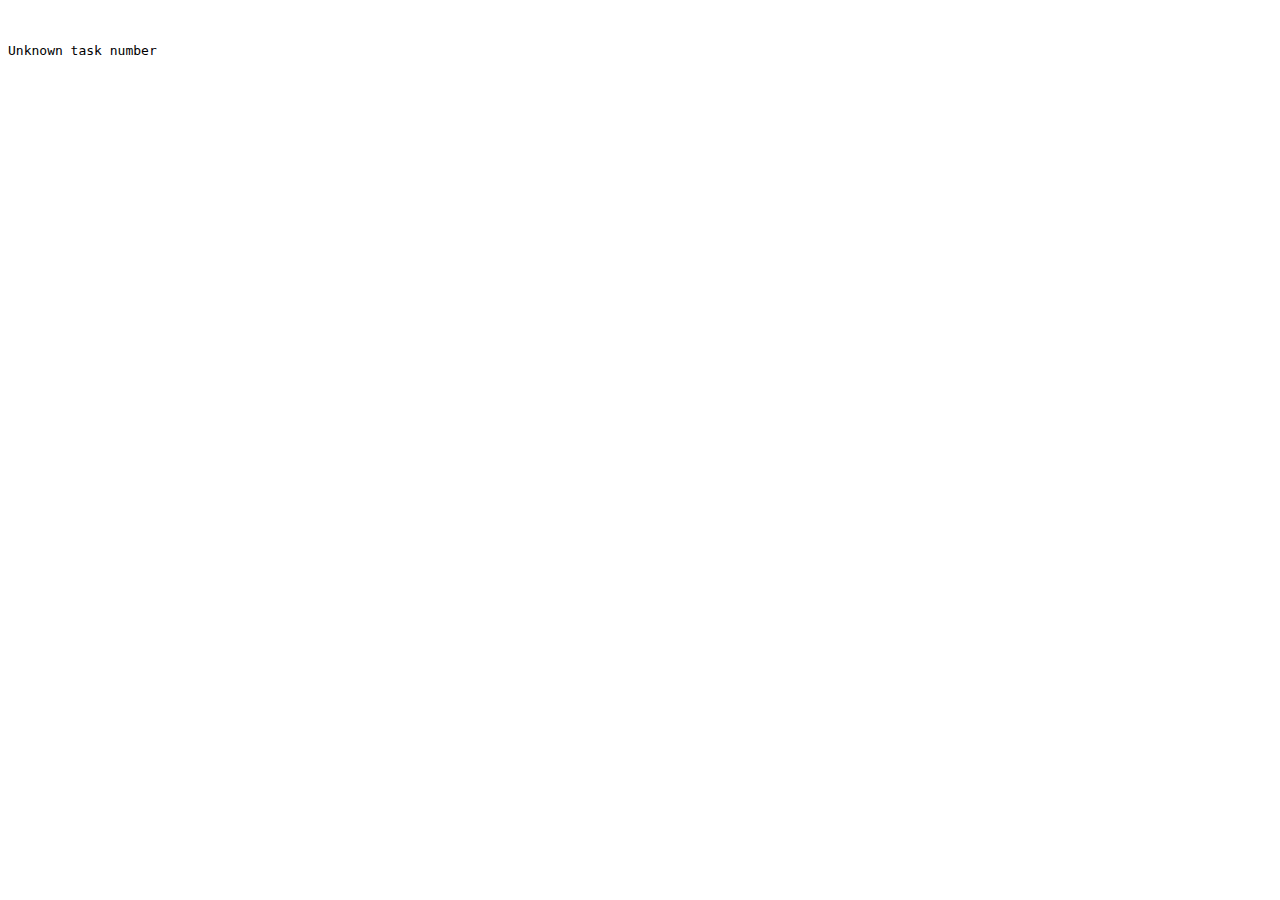
==== index.html @ e7c14996 "feat: add solution for Task1 and Task2. add Switch." ====
<!DOCTYPE html>
<html lang="en">

<head>
    <meta charset="UTF-8">
    <meta name="viewport" content="width=device-width, initial-scale=1.0">
    <meta http-equiv="X-UA-Compatible" content="ie=edge">
    <title>JavaScript_Practice</title>
</head>

<body>
    <pre>


<script>

    let choiseOfTask = prompt("Enter the number of Task", "3");

    switch (choiseOfTask) {
        case "1":
            {
                document.writeln("<h3>1.Начнём с простого: напишите функцию, которая будет складывать 2 числа, " +
                    "переданных параметрами, \nи возвращать результат сложения. Проверьте работу этой функции для чисел и для строк.</h3>");

                let num1 = prompt("Enter 1 number", "2");
                let num2 = prompt("Enter 1 number", "8");

                function sum(a, b) {
                    return a + b;
                }

                document.writeln("Sum of <u>strings</u> " + num1 + " and " + num2 + " : " + + sum(num1, num2));
                document.writeln("Sum of <u>numbers</u> " + num1 + " and " + num2 + " : " + + sum(parseInt(num1), parseInt(num2)));

            }
            break;

        case "2":
            {
                document.writeln("<h3>2.Напишите функцию, которая будет списком выводить названия всех типов в JS. \n" +
                    "Эта функция должна принимать параметр, и также выводить, к какому типу данных относится этот параметр.\n" +
                    "Нужно вызвать эту функцию с параметрами различных типов, и проверить, что всё правильно работает.</h3>");

                function type(param) {
                    return document.writeln(typeof param);

                }

                let par;
                document.write("For <b>" + par + "</b> type is: ")
                type(par);

                par = null;
                document.write("For <b>" + par + "</b> type is: ")
                type(par);

                par = "Hello";
                document.write("For <b>" + par + "</b> type is: ")
                type(par);

                par = 10;
                document.write("For <b>" + par + "</b> type is: ")
                type(par);

                par = true;
                document.write("For <b>" + par + "</b> type is: ")
                type(par);

                par = { name: "Katerina" };
                document.write("For <b>" + par + "</b> type is: ")
                type(par);
            }
            break;
        case "3":
            {
                document.writeln("<h3>3.Напишите функцию для создания массива из случайных чисел в диапазоне от 0 до 100, \n" +
                    "размера, заданного параметром. При отсутствии параметра, функция должна формировать массив из 10 элементов.</h3>");

            }
            break;

        default:

        document.writeln("Unknown task number");
            break;
    }

</script>
</pre>
</body>

</html>
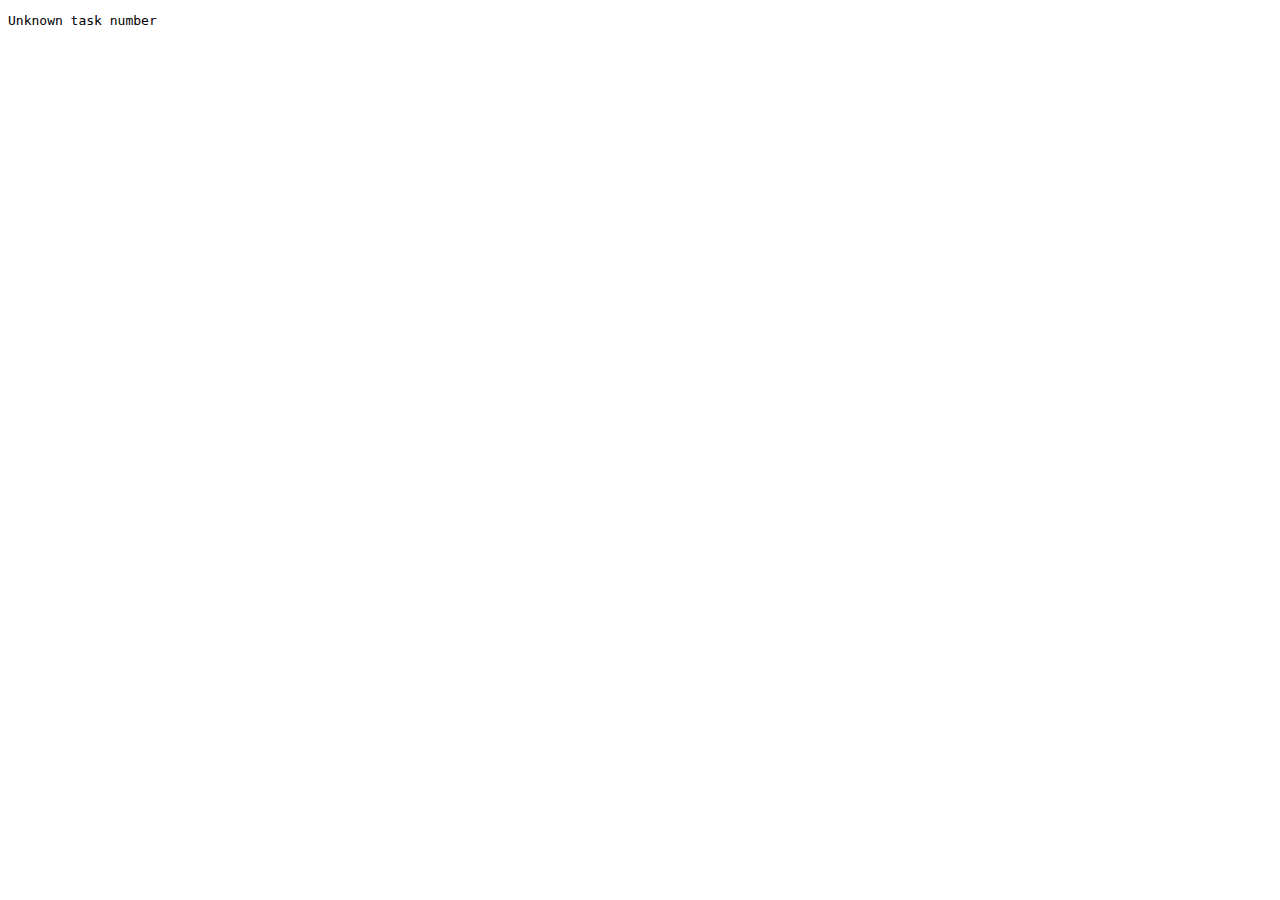
==== commit c9c74639: "feat: add solution for Task 5" ====
--- a/index.html
+++ b/index.html
@@ -10,17 +10,13 @@
 
 <body>
     <pre>
-
-
 <script>
-
-    let choiseOfTask = prompt("Enter the number of Task", "3");
-
+    let choiseOfTask = prompt("Enter the number of Task", "5");
     switch (choiseOfTask) {
         case "1":
             {
                 document.writeln("<h3>1.Начнём с простого: напишите функцию, которая будет складывать 2 числа, " +
-                    "переданных параметрами, \nи возвращать результат сложения. Проверьте работу этой функции для чисел и для строк.</h3>");
+                    "переданных параметрами, \nи возвращать результат сложения. Проверьте работу этой функции для чисел и для строк.</h3><\hr>");
 
                 let num1 = prompt("Enter 1 number", "2");
                 let num2 = prompt("Enter 1 number", "8");
@@ -39,7 +35,7 @@
             {
                 document.writeln("<h3>2.Напишите функцию, которая будет списком выводить названия всех типов в JS. \n" +
                     "Эта функция должна принимать параметр, и также выводить, к какому типу данных относится этот параметр.\n" +
-                    "Нужно вызвать эту функцию с параметрами различных типов, и проверить, что всё правильно работает.</h3>");
+                    "Нужно вызвать эту функцию с параметрами различных типов, и проверить, что всё правильно работает.</h3><\hr>");
 
                 function type(param) {
                     return document.writeln(typeof param);
@@ -74,14 +70,144 @@
         case "3":
             {
                 document.writeln("<h3>3.Напишите функцию для создания массива из случайных чисел в диапазоне от 0 до 100, \n" +
-                    "размера, заданного параметром. При отсутствии параметра, функция должна формировать массив из 10 элементов.</h3>");
-
-            }
-            break;
+                    "размера, заданного параметром. При отсутствии параметра, функция должна формировать массив из 10 элементов.</h3><\hr>");
+
+                let size = Number(prompt("Enter size of array", "30"));
+                randomMin = 0;
+                randomMax = 100;
+
+                function getRandomNumber(min, max) {
+                    let result = Math.floor(Math.random() * ((max + 1) - min)) + min;
+                    return result;
+                }
+
+                function arrayCreate(s) {
+                    if (s == 0) {
+                        s = 10;
+                    }
+
+                    let arr = [];
+
+                    for (let i = 0; i < s; i++) {
+                        arr[i] = getRandomNumber(randomMin, randomMax);
+                    }
+                    return arr;
+                }
+                let array = arrayCreate(size);
+
+                document.writeln(array);
+
+            }
+            break;
+
+        case "4":
+            {
+                document.writeln("<h3> 4.Разработайте алгоритм, который будет перебирать числовой массив," +
+                    "сгенерированный предыдущей функцией, и удалять из него элементы \nменьшие 6. Затем нужно посчитать" +
+                    "и вывести на консоль, сколько процентов от начального количества элементов осталось в массиве.</h3><\hr>");
+
+                let size = Number(prompt("Enter size of array", "30"));
+                randomMin = -10;
+                randomMax = 20;
+
+                function getRandomNumber(min, max) {
+                    let result = Math.floor(Math.random() * ((max + 1) - min)) + min;
+                    return result;
+
+                }
+
+                function arrayCreate(s) {
+                    if (s == 0) {
+                        s = 10;
+                    }
+
+                    let arr = [];
+
+                    for (let i = 0; i < s; i++) {
+                        arr[i] = getRandomNumber(randomMin, randomMax);
+                    }
+                    return arr;
+                }
+                let array = arrayCreate(size);
+
+                let originLength = array.length;
+
+                document.writeln("<u>Original array:</u> " + array + "\n");
+
+
+                for (let i = 0; i < array.length; i++) {
+                    if (array[i] < 6) {
+
+                        let idx = array.indexOf(array[i]);
+                        array.splice(idx, 1);
+                        i--;
+                    }
+                }
+
+                let finalLength = array.length;
+
+                document.writeln("<u>Array '>6':</u> " + array + "\n");
+
+                // document.writeln("<u>Original array length:</u> " + originLength);
+                // document.writeln("<u>Array '>6' length:</u> " + finalLength);
+
+                let percent = parseInt(finalLength / originLength * 100);
+
+                document.writeln("<u>In new array left:</u> " + percent + "% of elements");
+
+            }
+            break;
+        case "5":
+            {
+                document.writeln("<h3>5.Напишите функцию, которая будет принимать строку с текстом," +
+                    "и находить в ней имена людей из вашей группы, формируя из них массив.\n " +
+                    "В конце, функция должна этот массив возвращать.</h3><\hr>");
+
+                let array = [];
+                function listOfGroup(string) {
+                    let array = string.split(' ');
+                    return array;
+                }
+                let list = "Анастасия Сергей Иван Екатерина Михаил Дмитрий Александр Денис Мария Станислав Павел Ирина Сергей Надежда Евгений";
+                let result = listOfGroup(list);
+                document.writeln(result);
+            }
+            break;
+
+        case "6":
+            {
+                document.writeln("<h3>6.Напишите функцию, которая будет рассчитывать количество прошедших дней " +
+                    "между двумя датами: сегодняшней даты, и второй, переданной в виде параметра. \n " +
+                    "Функция должна работать только для дат прошедшего времени.</h3><\hr>");
+
+
+
+
+
+
+
+            }
+            break;
+
+
+        case "6":
+            {
+                document.writeln("<h3>7.Имеется массив каких-то элементов (можно задать статически). Нужно распределить элементам" +
+                    "этого массива номера от 1 в случайном порядке. Проще говоря, нужно отсортировать массив случайным образом. \n " +
+                    "В результате нужно вывести по порядку на консоль пары значений «номер – элемент массива». " +
+                    " Допустим, начальный массив вот такой: Array(6) ['Царь', 'Укроп', 'Кенгуру', 'Ель', 'Небоскреб','Гусар'] \n" +
+                    " Тогда вывод должен быть, например, таким: 1-Укроп, 2- Небоскреб, 3-Гусар, 4- Кенгуру, 5-Царь, 6-Ель </h3><\hr>");
+
+
+
+            }
+            break;
+
+
 
         default:
 
-        document.writeln("Unknown task number");
+            document.writeln("Unknown task number");
             break;
     }
 
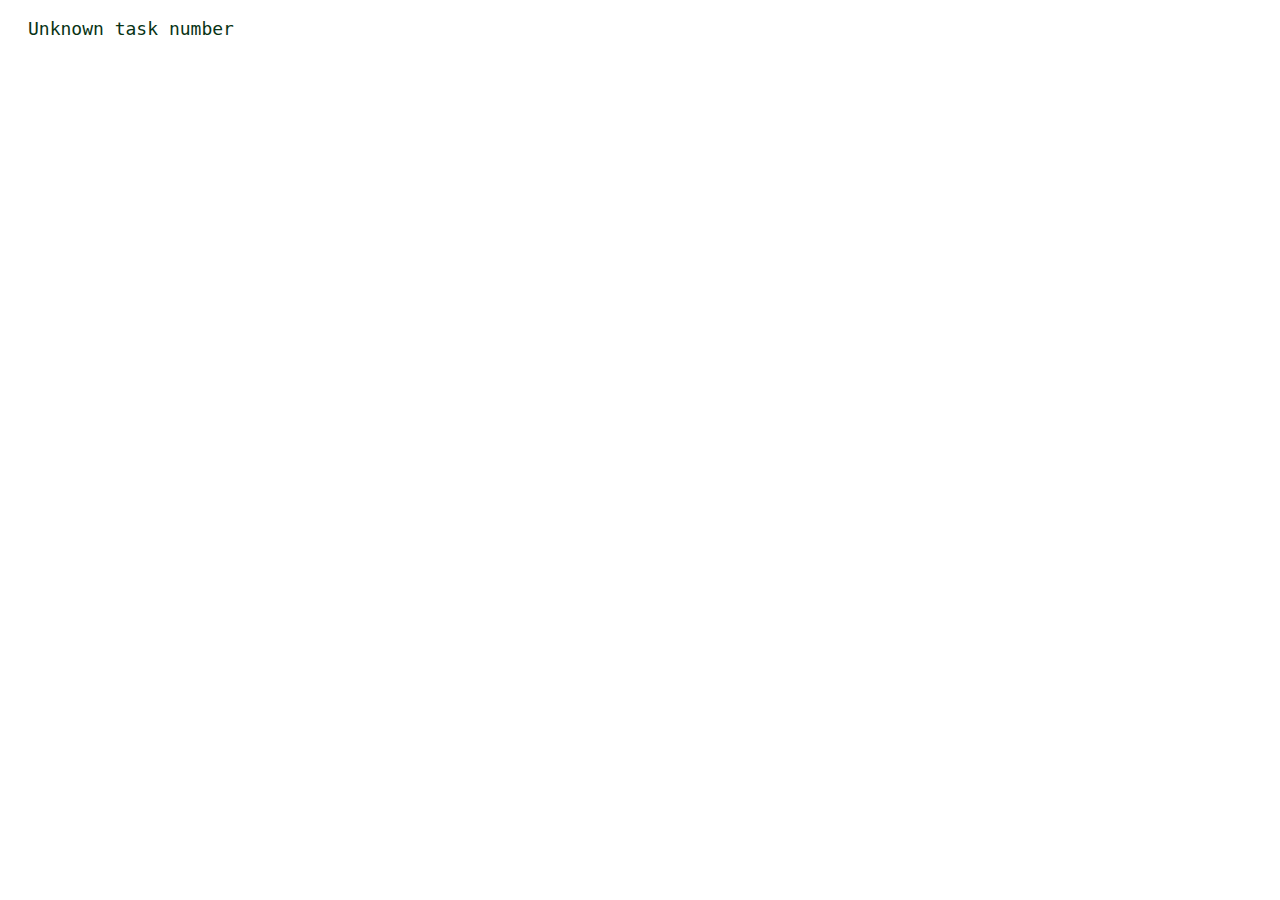
==== commit 5644721d: "fix: change solution of Task 5" ====
--- a/index.html
+++ b/index.html
@@ -5,6 +5,7 @@
     <meta charset="UTF-8">
     <meta name="viewport" content="width=device-width, initial-scale=1.0">
     <meta http-equiv="X-UA-Compatible" content="ie=edge">
+    <link rel="stylesheet" href="css/style.css">
     <title>JavaScript_Practice</title>
 </head>
 
@@ -16,7 +17,7 @@
         case "1":
             {
                 document.writeln("<h3>1.Начнём с простого: напишите функцию, которая будет складывать 2 числа, " +
-                    "переданных параметрами, \nи возвращать результат сложения. Проверьте работу этой функции для чисел и для строк.</h3><\hr>");
+                    "переданных параметрами, и возвращать результат сложения. Проверьте работу этой функции для чисел и для строк.</h3><\hr>");
 
                 let num1 = prompt("Enter 1 number", "2");
                 let num2 = prompt("Enter 1 number", "8");
@@ -160,16 +161,33 @@
         case "5":
             {
                 document.writeln("<h3>5.Напишите функцию, которая будет принимать строку с текстом," +
-                    "и находить в ней имена людей из вашей группы, формируя из них массив.\n " +
+                    "и находить в ней имена людей из вашей группы, \nформируя из них массив. " +
                     "В конце, функция должна этот массив возвращать.</h3><\hr>");
 
                 let array = [];
-                function listOfGroup(string) {
-                    let array = string.split(' ');
-                    return array;
-                }
-                let list = "Анастасия Сергей Иван Екатерина Михаил Дмитрий Александр Денис Мария Станислав Павел Ирина Сергей Надежда Евгений";
-                let result = listOfGroup(list);
+
+
+                function listOfGroup(newString) {
+                    // let tempArray = newString.split(' ');
+            for (let i=0; i<newString.length; i++)
+            {
+                 if ( newString.includes(totalArray[i]))
+                 {
+                   array[i]=totalArray[i];            
+                 }
+
+                
+            }
+            return array;
+                }
+
+                let totalArray = ['Анастасия', 'Сергей', 'Иван', 'Екатерина', 'Михаил', 'Дмитрий', 'Александр', 'Денис', 'Мария', 'Станислав',
+                 'Павел', 'Ирина', 'Сергей', 'Надежда', 'Евгений'];
+               
+               let newString = "Всем привет, Анастасия, поздоровайся тоже, Сергей прийдет попозже, Иван мог бы не опаздывать, Екатерина хотела " + 
+                "не приходить, Михаил собирался уезжать, Дмитрий будет стараться, Александр возможно ушел, Денис позвонит, Мария не пришла";
+               
+                let result = listOfGroup(newString);
                 document.writeln(result);
             }
             break;
@@ -177,20 +195,32 @@
         case "6":
             {
                 document.writeln("<h3>6.Напишите функцию, которая будет рассчитывать количество прошедших дней " +
-                    "между двумя датами: сегодняшней даты, и второй, переданной в виде параметра. \n " +
+                    "между двумя датами: сегодняшней даты, и второй, \nпереданной в виде параметра.  " +
                     "Функция должна работать только для дат прошедшего времени.</h3><\hr>");
 
-
-
-
-
-
-
-            }
-            break;
-
-
-        case "6":
+                let year = Number(prompt("Enter year", "2018"));
+                let month = Number(prompt("Enter month", "1"));
+                let day = Number(prompt("Enter day", "1"));
+
+                let dateInPast = new Date(year, month-1, day);  // months count starts from 0
+                let dateNow = new Date();                       // return value in milliseconds
+                document.writeln("<u>Date in past:</u> " + dateInPast + "\n");
+                document.writeln("<u>Today`s date:</u> " + dateNow + "\n");
+
+                function dateCounter(date) {                   
+                    let msPerDay=1000*60*60*24;  // number of milliseconds per 1 day
+                    if (date < dateNow) {
+                        let result = (dateNow - date)/msPerDay;
+                        return parseInt(result);
+                    }
+                    return false;
+                }
+                let days = dateCounter(dateInPast);
+                document.writeln("<u>Diff in days:</u> " + days);
+            }
+            break;
+
+        case "7":
             {
                 document.writeln("<h3>7.Имеется массив каких-то элементов (можно задать статически). Нужно распределить элементам" +
                     "этого массива номера от 1 в случайном порядке. Проще говоря, нужно отсортировать массив случайным образом. \n " +
--- a/css/style.css
+++ b/css/style.css
@@ -0,0 +1,12 @@
+body {
+    
+    font-family: 'Times New Roman', Times, serif;
+    font-size: 18px;
+    color: rgb(8, 51, 21);
+    padding-left: 20px;
+}
+
+h3 {
+    font-style: italic;
+    font-weight: 700;
+}